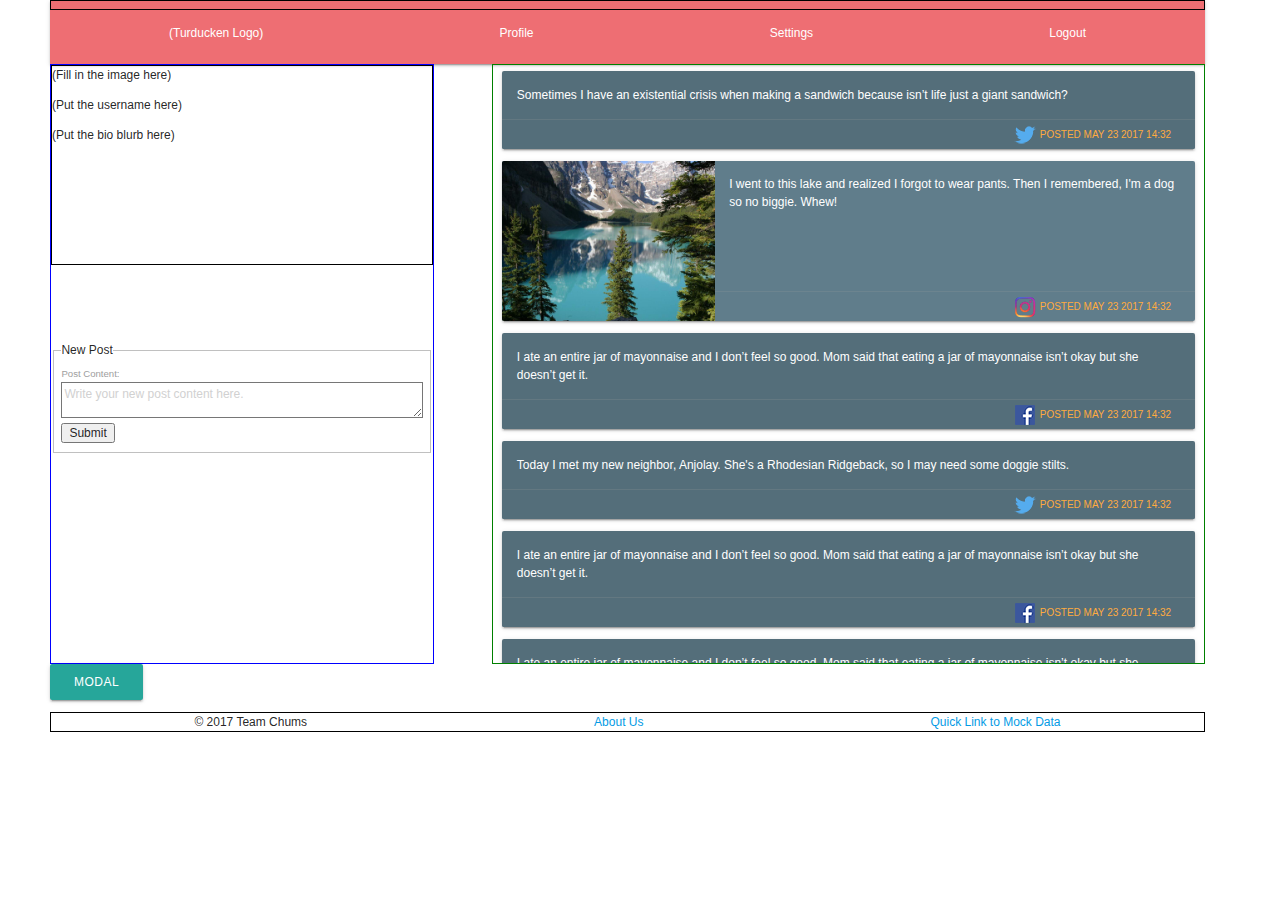
==== index.html @ 67d8f134 "Merge pull request #39 from sevfitz/pushpost" ====
<!DOCTYPE html>
<html lang="en">

<head>
    <meta charset="UTF-8">
    <meta name="viewport" content="width=device-width, initial-scale=1.0">
    <meta http-equiv="X-UA-Compatible" content="ie=edge">

    <!--Import Google Icon Font-->
    <link href="http://fonts.googleapis.com/icon?family=Material+Icons" rel="stylesheet">
    <!--Import materialize.css-->
    <link type="text/css" rel="stylesheet" href="css/materialize.css" media="screen,projection" />
    <link rel="stylesheet" type="text/css" href="css/styles.css">
    <script src="jquery-3.2.1.min.js"></script>

    <title>Turducken Dashboard</title>
</head>

<body>
    <nav>
        <ul>
            <li>(Turducken Logo)</li>
            <li>Profile</li>
            <li>Settings</li>
            <li>Logout</li>
        </ul>
    </nav>
    <section id="dash-wrapper">
        <section id="side-column">
            <section id="dash-bio-section">
                <div id="dash-pic">(Fill in the image here)</div>
                <p id="username">(Put the username here)</p>
                <p id="dash-blurb">(Put the bio blurb here)</p>
            </section>
            <!-- End of dash-bio-section -->
            <section id="form-wrapper">
                <form action="" method="POST">
                    <fieldset>
                        <legend>New Post</legend>
                        <label for=""></label>
                        <select name="Social Media Options">
                            <option value="facebook">Facebook</option>
                            <option value="twitter">Twitter</option>
                            <option value="instagram">Instagram</option>
                        </select>
                        <label for="content">Post Content: </label>
                        <textarea name="content" id="" cols="50" rows="10" spellcheck="true" placeholder="Write your new post content here."></textarea>
                        <input type="submit">
                    </fieldset>
                </form>
            </section>
            <!-- End of form-wrapper -->
        </section>
        <!-- End of side-column -->
        <main>
            <div class="row">
                <div class="col s12 cards-container">
                    <div class="card blue-grey darken-1">
                        <div class="card-content white-text">
                            <p>Sometimes I have an existential crisis when making a sandwich because isn’t life just a giant
                                sandwich?
                            </p>
                        </div>
                        <div class="card-action">
                            <a href="http://www.twitter.com"> <img src="images/twitter_30.png" style="border:0; display: inline-block; vertical-align: middle">posted May 23 2017 14:32</a>
                        </div>
                    </div>
                    <div class="card horizontal" style="background-color: #607d8b !important">
                        <div class="card-image" style="max-height: 160px">
                            <img src="images/sample1.jpg" style="max-height: 160px">
                        </div>
                        <div class="card-stacked">
                            <div class="card-content">
                                <p style="margin: 10px; color: #fff">I went to this lake and realized I forgot to wear pants. Then I remembered, I'm a dog so
                                    no biggie. Whew!</p>
                            </div>
                            <div class="card-action">
                                <a href="http://www.instagram.com"> <img src="images/instagram_30.png" style="border:0; display: inline-block; vertical-align: middle">posted May 23 2017 14:32</a>
                            </div>
                        </div>
                    </div>
                    <div class="card blue-grey darken-1">
                        <div class="card-content white-text">
                            <p>I ate an entire jar of mayonnaise and I don’t feel so good. Mom said that eating a jar of mayonnaise
                                isn’t okay but she doesn’t get it.</p>
                        </div>
                        <div class="card-action">
                            <a href="http://www.facebook.com"> <img src="images/fb_30.png" style="border:0; display: inline-block; vertical-align: middle">posted May 23 2017 14:32</a>
                        </div>
                    </div>
                    <div class="card blue-grey darken-1">
                        <div class="card-content white-text">
                            <p>Today I met my new neighbor, Anjolay. She's a Rhodesian Ridgeback, so I may need some doggie
                                stilts.
                            </p>
                        </div>
                        <div class="card-action">
                            <a href="http://www.twitter.com"> <img src="images/twitter_30.png" style="border:0; display: inline-block; vertical-align: middle">posted May 23 2017 14:32</a>
                        </div>
                    </div>
                    <div class="card blue-grey darken-1">
                        <div class="card-content white-text">
                            <p>I ate an entire jar of mayonnaise and I don’t feel so good. Mom said that eating a jar of mayonnaise
                                isn’t okay but she doesn’t get it.</p>
                        </div>
                        <div class="card-action">
                            <a href="http://www.facebook.com"> <img src="images/fb_30.png" style="border:0; display: inline-block; vertical-align: middle">posted May 23 2017 14:32</a>
                        </div>
                    </div><div class="card blue-grey darken-1">
                        <div class="card-content white-text">
                            <p>I ate an entire jar of mayonnaise and I don’t feel so good. Mom said that eating a jar of mayonnaise
                                isn’t okay but she doesn’t get it.</p>
                        </div>
                        <div class="card-action">
                            <a href="http://www.facebook.com"> <img src="images/fb_30.png" style="border:0; display: inline-block; vertical-align: middle">posted May 23 2017 14:32</a>
                        </div>
                    </div><div class="card blue-grey darken-1">
                        <div class="card-content white-text">
                            <p>I ate an entire jar of mayonnaise and I don’t feel so good. Mom said that eating a jar of mayonnaise
                                isn’t okay but she doesn’t get it.</p>
                        </div>
                        <div class="card-action">
                            <a href="http://www.facebook.com"> <img src="images/fb_30.png" style="border:0; display: inline-block; vertical-align: middle">posted May 23 2017 14:32</a>
                        </div>
                    </div><div class="card blue-grey darken-1">
                        <div class="card-content white-text">
                            <p>I ate an entire jar of mayonnaise and I don’t feel so good. Mom said that eating a jar of mayonnaise
                                isn’t okay but she doesn’t get it.</p>
                        </div>
                        <div class="card-action">
                            <a href="http://www.facebook.com"> <img src="images/fb_30.png" style="border:0; display: inline-block; vertical-align: middle">posted May 23 2017 14:32</a>
                        </div>
                    </div>
                </div>
            </div>
        </main>
    </section>

    <!-- Modal Trigger -->
    <a class="waves-effect waves-light btn" href="#modal1">Modal</a>

    <!-- Modal Structure -->
    <div id="modal1" class="modal">
        <div class="modal-content">
            <img src="images/sample1.jpg">
        </div>
        <div class="modal-footer">
            <a href="#!" class="modal-action modal-close waves-effect waves-green btn-flat">Agree</a>
        </div>
    </div>
    <!-- End of dash-wrapper -->
    <footer>
        <ul>
            <li>&copy; 2017 Team Chums</li>
            <li><a href="about-us.html">About Us</a></li>
            <li><a href="fake-social-media.html">Quick Link to Mock Data</a></li>
        </ul>
    </footer>

    <script type="text/javascript" src="js/materialize.js"></script>
    <script src="js/User.js"></script>
    <script src="js/mockData.js"></script>
    <!--<script src="js/loginValidation.js"></script>-->
    <script src="js/turducken.js"></script>
</body>

</html>
---- css/styles.css ----
html, body {
    font-family: arial;
    margin: 0 2%;
    width: 95%;
    height: 600px;
}

a {
    text-decoration: none;
}

li {
    list-style: none;
}

#dash-wrapper {
    display: flex;
    flex-direction: row;
    justify-content: flex-start;
}

#side-column {
    width: 35%;
    height: 600px;
    border: solid 1px blue;
    order: 1;
}

#dash-bio-section {
    height: 200px;
    width: 100%;
    border: solid 1px black;
    margin: 0 0 20% 0;
}

#login-form {
    height: 600px;
    width: 200px;
    margin: 40% 40%;
}

#login-form fieldset {
    display: flex;
    flex-direction: column;
}

#login-form input {
    margin: 5% 5%;
}

nav ul, footer ul {
    display: flex;
    justify-content: space-around;
    flex-direction: row;
    border: solid 1px black;
    height: 15%;
    width: 100%;
}

main {
    border: solid 1px green;
    height: 600px;
    width: 65%;
    order: 2;
    margin: 0 0 0 5%;
    overflow: scroll;
}
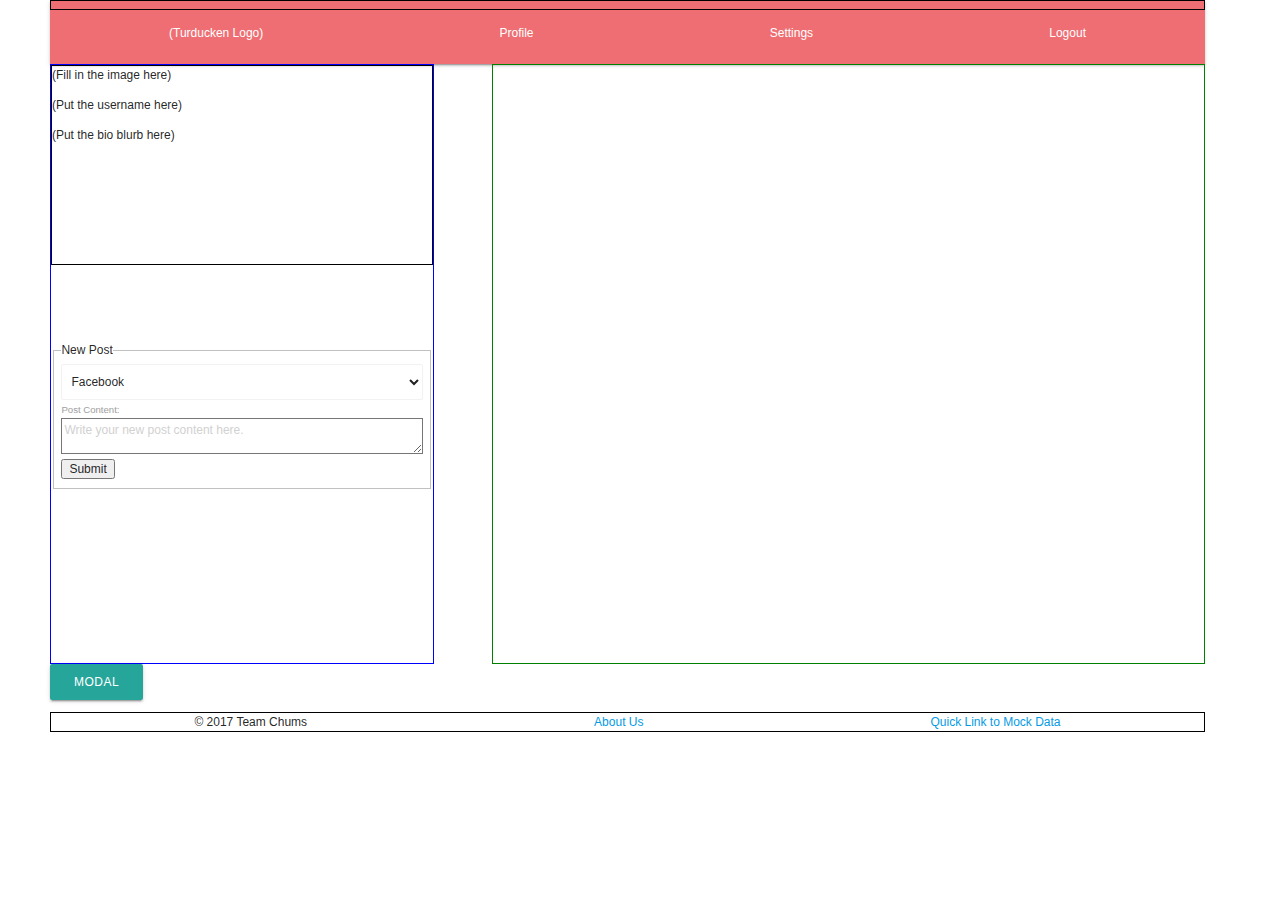
==== commit 73f33afb: "Git commit required to conclude merge." ====
--- a/index.html
+++ b/index.html
@@ -11,7 +11,7 @@
     <!--Import materialize.css-->
     <link type="text/css" rel="stylesheet" href="css/materialize.css" media="screen,projection" />
     <link rel="stylesheet" type="text/css" href="css/styles.css">
-    <script src="jquery-3.2.1.min.js"></script>
+    
 
     <title>Turducken Dashboard</title>
 </head>
@@ -38,14 +38,14 @@
                     <fieldset>
                         <legend>New Post</legend>
                         <label for=""></label>
-                        <select name="Social Media Options">
+                        <select id="sm-select" name="Social Media Options">
                             <option value="facebook">Facebook</option>
                             <option value="twitter">Twitter</option>
                             <option value="instagram">Instagram</option>
                         </select>
                         <label for="content">Post Content: </label>
-                        <textarea name="content" id="" cols="50" rows="10" spellcheck="true" placeholder="Write your new post content here."></textarea>
-                        <input type="submit">
+                        <textarea name="content" id="turTextArea" cols="50" rows="10" spellcheck="true" placeholder="Write your new post content here."></textarea>
+                        <input id="turbutton" type="submit">
                     </fieldset>
                 </form>
             </section>
@@ -54,83 +54,7 @@
         <!-- End of side-column -->
         <main>
             <div class="row">
-                <div class="col s12 cards-container">
-                    <div class="card blue-grey darken-1">
-                        <div class="card-content white-text">
-                            <p>Sometimes I have an existential crisis when making a sandwich because isn’t life just a giant
-                                sandwich?
-                            </p>
-                        </div>
-                        <div class="card-action">
-                            <a href="http://www.twitter.com"> <img src="images/twitter_30.png" style="border:0; display: inline-block; vertical-align: middle">posted May 23 2017 14:32</a>
-                        </div>
-                    </div>
-                    <div class="card horizontal" style="background-color: #607d8b !important">
-                        <div class="card-image" style="max-height: 160px">
-                            <img src="images/sample1.jpg" style="max-height: 160px">
-                        </div>
-                        <div class="card-stacked">
-                            <div class="card-content">
-                                <p style="margin: 10px; color: #fff">I went to this lake and realized I forgot to wear pants. Then I remembered, I'm a dog so
-                                    no biggie. Whew!</p>
-                            </div>
-                            <div class="card-action">
-                                <a href="http://www.instagram.com"> <img src="images/instagram_30.png" style="border:0; display: inline-block; vertical-align: middle">posted May 23 2017 14:32</a>
-                            </div>
-                        </div>
-                    </div>
-                    <div class="card blue-grey darken-1">
-                        <div class="card-content white-text">
-                            <p>I ate an entire jar of mayonnaise and I don’t feel so good. Mom said that eating a jar of mayonnaise
-                                isn’t okay but she doesn’t get it.</p>
-                        </div>
-                        <div class="card-action">
-                            <a href="http://www.facebook.com"> <img src="images/fb_30.png" style="border:0; display: inline-block; vertical-align: middle">posted May 23 2017 14:32</a>
-                        </div>
-                    </div>
-                    <div class="card blue-grey darken-1">
-                        <div class="card-content white-text">
-                            <p>Today I met my new neighbor, Anjolay. She's a Rhodesian Ridgeback, so I may need some doggie
-                                stilts.
-                            </p>
-                        </div>
-                        <div class="card-action">
-                            <a href="http://www.twitter.com"> <img src="images/twitter_30.png" style="border:0; display: inline-block; vertical-align: middle">posted May 23 2017 14:32</a>
-                        </div>
-                    </div>
-                    <div class="card blue-grey darken-1">
-                        <div class="card-content white-text">
-                            <p>I ate an entire jar of mayonnaise and I don’t feel so good. Mom said that eating a jar of mayonnaise
-                                isn’t okay but she doesn’t get it.</p>
-                        </div>
-                        <div class="card-action">
-                            <a href="http://www.facebook.com"> <img src="images/fb_30.png" style="border:0; display: inline-block; vertical-align: middle">posted May 23 2017 14:32</a>
-                        </div>
-                    </div><div class="card blue-grey darken-1">
-                        <div class="card-content white-text">
-                            <p>I ate an entire jar of mayonnaise and I don’t feel so good. Mom said that eating a jar of mayonnaise
-                                isn’t okay but she doesn’t get it.</p>
-                        </div>
-                        <div class="card-action">
-                            <a href="http://www.facebook.com"> <img src="images/fb_30.png" style="border:0; display: inline-block; vertical-align: middle">posted May 23 2017 14:32</a>
-                        </div>
-                    </div><div class="card blue-grey darken-1">
-                        <div class="card-content white-text">
-                            <p>I ate an entire jar of mayonnaise and I don’t feel so good. Mom said that eating a jar of mayonnaise
-                                isn’t okay but she doesn’t get it.</p>
-                        </div>
-                        <div class="card-action">
-                            <a href="http://www.facebook.com"> <img src="images/fb_30.png" style="border:0; display: inline-block; vertical-align: middle">posted May 23 2017 14:32</a>
-                        </div>
-                    </div><div class="card blue-grey darken-1">
-                        <div class="card-content white-text">
-                            <p>I ate an entire jar of mayonnaise and I don’t feel so good. Mom said that eating a jar of mayonnaise
-                                isn’t okay but she doesn’t get it.</p>
-                        </div>
-                        <div class="card-action">
-                            <a href="http://www.facebook.com"> <img src="images/fb_30.png" style="border:0; display: inline-block; vertical-align: middle">posted May 23 2017 14:32</a>
-                        </div>
-                    </div>
+                <div id="cards-container" class="col s12 cards-container">
                 </div>
             </div>
         </main>
@@ -157,6 +81,7 @@
         </ul>
     </footer>
 
+    <script src="js/jquery-3.2.1.js"></script>
     <script type="text/javascript" src="js/materialize.js"></script>
     <script src="js/User.js"></script>
     <script src="js/mockData.js"></script>
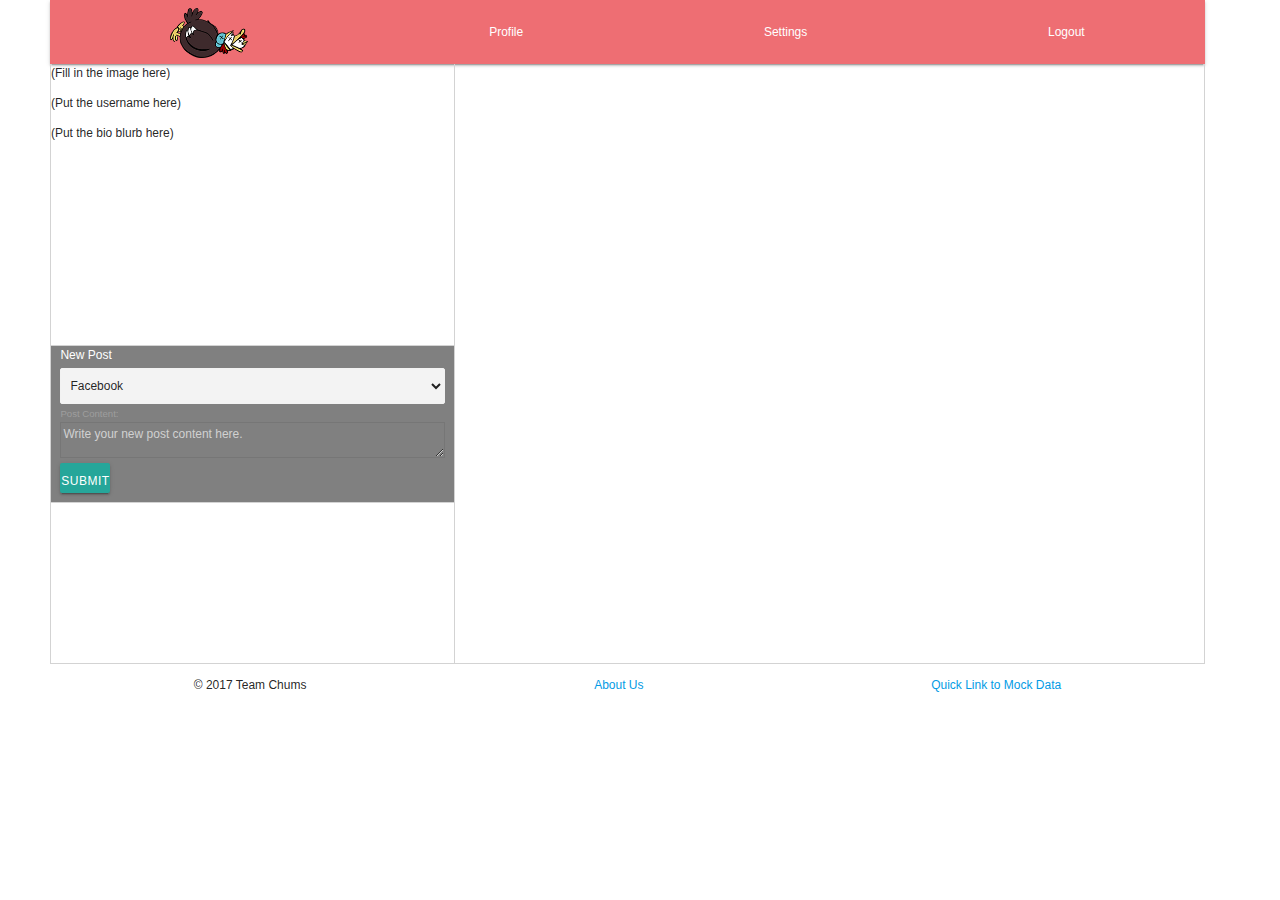
==== commit a036352d: "Update materialize css, styles css and index.hmtl styles." ====
--- a/index.html
+++ b/index.html
@@ -17,9 +17,9 @@
 </head>
 
 <body>
-    <nav>
+    <nav id="nav">
         <ul>
-            <li>(Turducken Logo)</li>
+            <li><img src = "images/turducken_logo_150.png" style =  "max-height: 50px; vertical-align: middle"></li>
             <li>Profile</li>
             <li>Settings</li>
             <li>Logout</li>
@@ -34,7 +34,7 @@
             </section>
             <!-- End of dash-bio-section -->
             <section id="form-wrapper">
-                <form action="" method="POST">
+                <form id="new-post" action="" method="POST">
                     <fieldset>
                         <legend>New Post</legend>
                         <label for=""></label>
@@ -45,7 +45,7 @@
                         </select>
                         <label for="content">Post Content: </label>
                         <textarea name="content" id="turTextArea" cols="50" rows="10" spellcheck="true" placeholder="Write your new post content here."></textarea>
-                        <input id="turbutton" type="submit">
+                        <input id="turbutton" type="submit" class="waves-effect waves-light btn">
                     </fieldset>
                 </form>
             </section>
@@ -61,7 +61,7 @@
     </section>
 
     <!-- Modal Trigger -->
-    <a class="waves-effect waves-light btn" href="#modal1">Modal</a>
+    <!--<a class="waves-effect waves-light btn" href="#modal1">Modal</a>-->
 
     <!-- Modal Structure -->
     <div id="modal1" class="modal">
--- a/css/styles.css
+++ b/css/styles.css
@@ -22,14 +22,23 @@
 #side-column {
     width: 35%;
     height: 600px;
-    border: solid 1px blue;
+    border-left: solid 1px lightgrey;
+    border-right: none;
+    border-bottom: solid 1px lightgrey;
     order: 1;
+    margin: 0px;
+    padding: none;
+}
+
+#cards-container {
+    border: none;
+    margin: 0px;
 }
 
 #dash-bio-section {
     height: 200px;
     width: 100%;
-    border: solid 1px black;
+    border: none;
     margin: 0 0 20% 0;
 }
 
@@ -42,26 +51,57 @@
 #login-form fieldset {
     display: flex;
     flex-direction: column;
+    margin: 0px;
+    border: none;
+}
+
+fieldset {
+    border: none;
+}
+
+#new-post { 
+    border-top: 1px solid lightgrey;
+    border-bottom: 1px solid lightgrey;
+    background-color: grey;
+}
+
+#new-post legend {
+    font-size: 12px;
+    color: #fff;
 }
 
 #login-form input {
     margin: 5% 5%;
 }
 
+nav {
+    border: none;
+}
+
 nav ul, footer ul {
     display: flex;
     justify-content: space-around;
     flex-direction: row;
-    border: solid 1px black;
+    /*border: solid 1px black;*/
     height: 15%;
     width: 100%;
 }
 
 main {
-    border: solid 1px green;
+    border-left: solid 1px lightgrey;
+    border-right: solid 1px lightgrey;
+    border-bottom: solid 1px lightgrey;
     height: 600px;
     width: 65%;
     order: 2;
-    margin: 0 0 0 5%;
+    margin: none;
     overflow: scroll;
+    padding: none;
+}
+
+#turbutton {
+    width: 50px;
+    height: 30px;
+    margin: 0px;
+    padding: 0px;
 }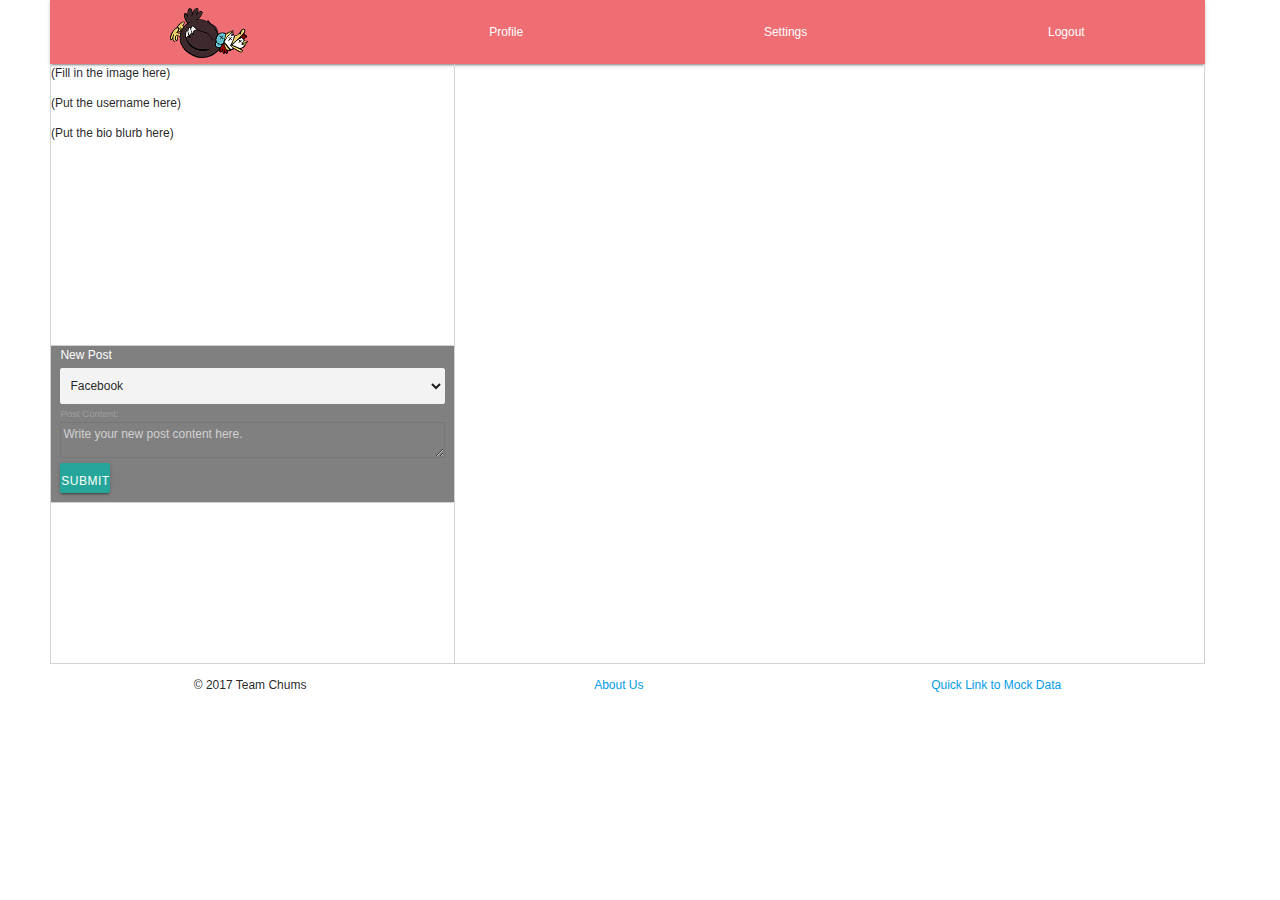
==== commit 9ad85435: "Merge branch 'master' of https://github.com/sevfitz/turducken into mark-dev" ====
--- a/index.html
+++ b/index.html
@@ -84,8 +84,6 @@
     <script src="js/jquery-3.2.1.js"></script>
     <script type="text/javascript" src="js/materialize.js"></script>
     <script src="js/User.js"></script>
-    <script src="js/mockData.js"></script>
-    <!--<script src="js/loginValidation.js"></script>-->
     <script src="js/turducken.js"></script>
 </body>
 
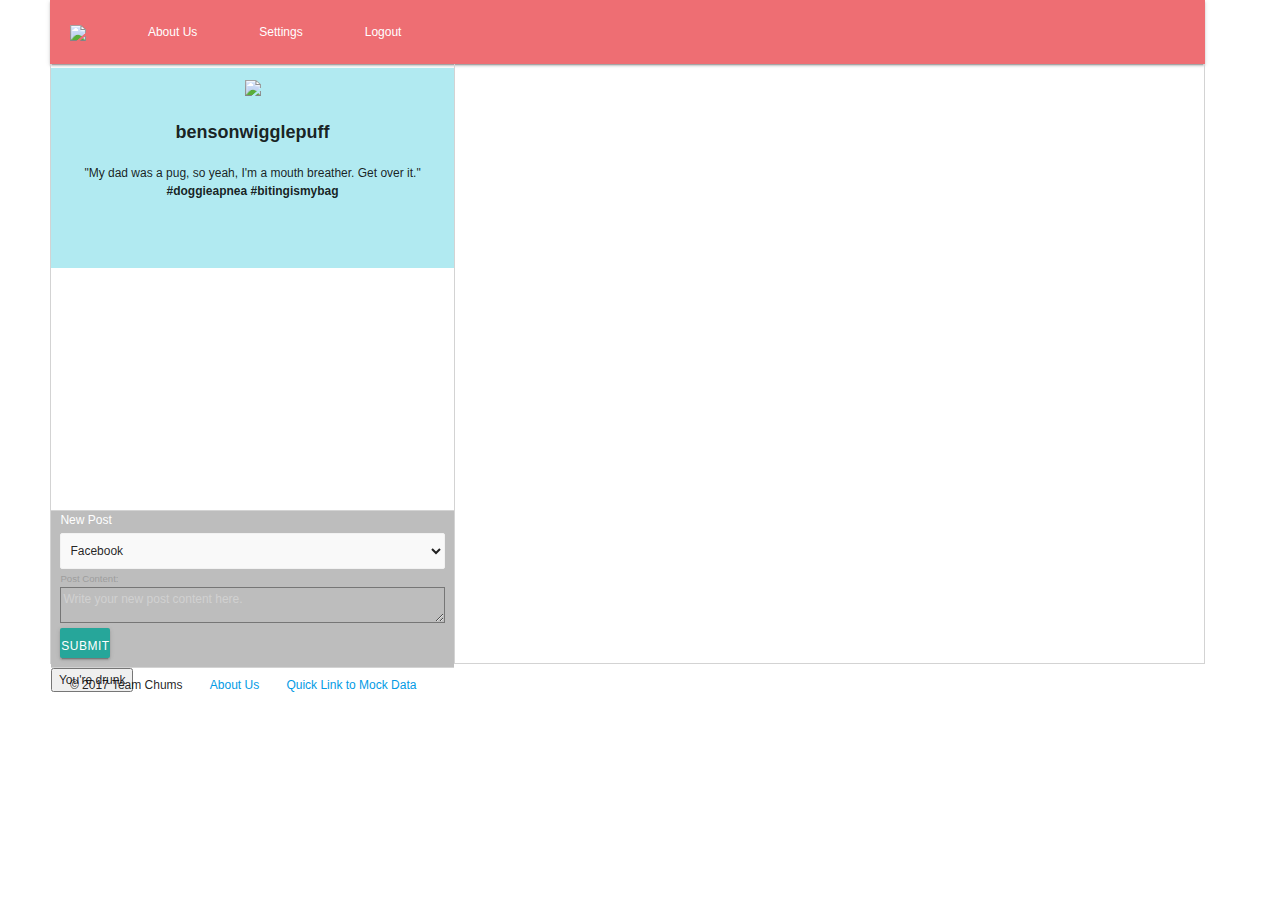
==== commit b2e6023a: "impaired mode working to block form" ====
--- a/index.html
+++ b/index.html
@@ -9,8 +9,10 @@
     <!--Import Google Icon Font-->
     <link href="http://fonts.googleapis.com/icon?family=Material+Icons" rel="stylesheet">
     <!--Import materialize.css-->
-    <link type="text/css" rel="stylesheet" href="css/materialize.css" media="screen,projection" />
+    <link type="text/css" rel="stylesheet" href="css/materialize.css" media="screen,projection">
     <link rel="stylesheet" type="text/css" href="css/styles.css">
+    
+    
     
 
     <title>Turducken Dashboard</title>
@@ -19,18 +21,18 @@
 <body>
     <nav id="nav">
         <ul>
-            <li><img src = "images/turducken_logo_150.png" style =  "max-height: 50px; vertical-align: middle"></li>
-            <li>Profile</li>
+            <li><img src="images/logo.png" style="height: 50px; vertical-align: middle"></li>
+            <li><a href="about-us.html">About Us</a></li>
             <li>Settings</li>
-            <li>Logout</li>
+            <li><a href="login.html">Logout</a></li>
         </ul>
     </nav>
     <section id="dash-wrapper">
         <section id="side-column">
             <section id="dash-bio-section">
-                <div id="dash-pic">(Fill in the image here)</div>
-                <p id="username">(Put the username here)</p>
-                <p id="dash-blurb">(Put the bio blurb here)</p>
+                <div id="dash-pic"><img src="images/bw_round.png" style="padding-top: 10px"></div>
+                <p id="username" style="font-weight: 800; font-size: 18px">bensonwigglepuff</p>
+                <p id="dash-blurb">"My dad was a pug, so yeah, I'm a mouth breather. Get over it."  <b>#doggieapnea</b> <b>#bitingismybag</b></p>
             </section>
             <!-- End of dash-bio-section -->
             <section id="form-wrapper">
@@ -49,6 +51,7 @@
                     </fieldset>
                 </form>
             </section>
+                <button id="impaired"> You're drunk </button>
             <!-- End of form-wrapper -->
         </section>
         <!-- End of side-column -->
@@ -83,7 +86,7 @@
 
     <script src="js/jquery-3.2.1.js"></script>
     <script type="text/javascript" src="js/materialize.js"></script>
-    <script src="js/User.js"></script>
+    <script type="text/javascript" src="js/class.js"></script>
     <script src="js/turducken.js"></script>
 </body>
 
--- a/css/styles.css
+++ b/css/styles.css
@@ -1,3 +1,12 @@
+.dark-primary-color    { background: #0097A7; }
+.default-primary-color { background: #00BCD4; }
+.light-primary-color   { background: #B2EBF2; }
+.text-primary-color    { color: #FFFFFF; }
+.accent-color          { background: #795548; }
+.primary-text-color    { color: #212121; }
+.secondary-text-color  { color: #757575; }
+.divider-color         { border-color: #BDBDBD; }
+
 html, body {
     font-family: arial;
     margin: 0 2%;
@@ -28,6 +37,7 @@
     order: 1;
     margin: 0px;
     padding: none;
+    /*background-color: #bdbdbd;*/
 }
 
 #cards-container {
@@ -39,19 +49,22 @@
     height: 200px;
     width: 100%;
     border: none;
-    margin: 0 0 20% 0;
+    margin: 4px 0 20% 0;
+    text-align: center;
+    padding-top: 2px;
+    background-color: #B1EAF1;
 }
 
 #login-form {
     height: 600px;
-    width: 200px;
-    margin: 40% 40%;
+    width: 350px;
+    margin: 0 auto;
 }
 
 #login-form fieldset {
     display: flex;
     flex-direction: column;
-    margin: 0px;
+    margin: 0px 20%;
     border: none;
 }
 
@@ -62,7 +75,7 @@
 #new-post { 
     border-top: 1px solid lightgrey;
     border-bottom: 1px solid lightgrey;
-    background-color: grey;
+    background-color: #bdbdbd;
 }
 
 #new-post legend {
@@ -74,17 +87,21 @@
     margin: 5% 5%;
 }
 
-nav {
+
+/*nav {
     border: none;
-}
+    
+
+}*/
 
 nav ul, footer ul {
     display: flex;
-    justify-content: space-around;
+    justify-content: space-between;
     flex-direction: row;
     /*border: solid 1px black;*/
     height: 15%;
-    width: 100%;
+    width: 30%;
+    margin-left: 20px;
 }
 
 main {
@@ -104,4 +121,17 @@
     height: 30px;
     margin: 0px;
     padding: 0px;
-}+}
+
+#form-wrapper {
+
+    margin-top: 60%;
+    
+}
+
+#logo-container {
+    height: 115px;
+    width: 171px;
+    background-image: url("../images/logo.png");
+    margin: 10% auto 3% auto;
+}
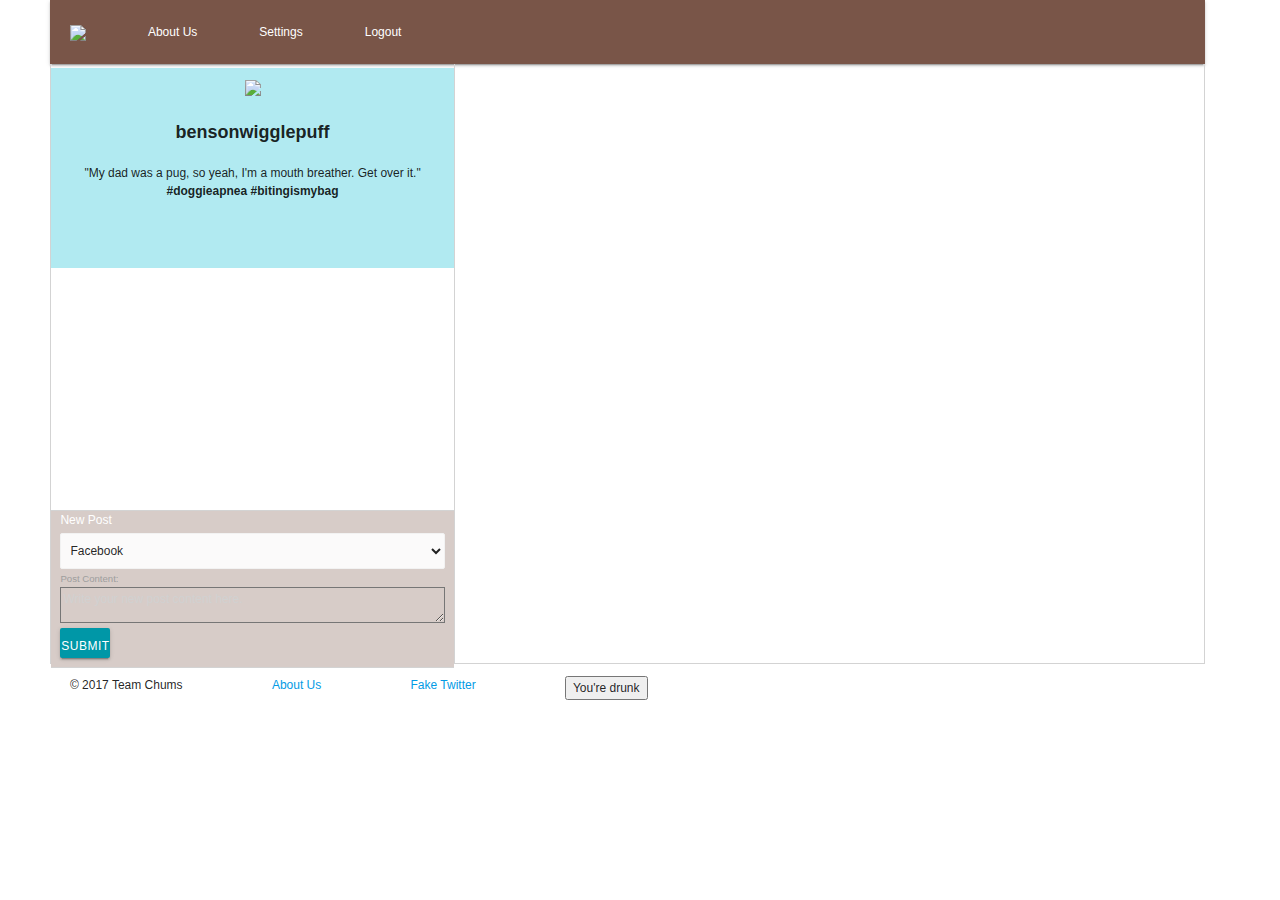
==== commit 590dc7b6: "Add impaired mode code and button on index.html" ====
--- a/index.html
+++ b/index.html
@@ -11,9 +11,9 @@
     <!--Import materialize.css-->
     <link type="text/css" rel="stylesheet" href="css/materialize.css" media="screen,projection">
     <link rel="stylesheet" type="text/css" href="css/styles.css">
-    
-    
-    
+
+
+
 
     <title>Turducken Dashboard</title>
 </head>
@@ -32,7 +32,7 @@
             <section id="dash-bio-section">
                 <div id="dash-pic"><img src="images/bw_round.png" style="padding-top: 10px"></div>
                 <p id="username" style="font-weight: 800; font-size: 18px">bensonwigglepuff</p>
-                <p id="dash-blurb">"My dad was a pug, so yeah, I'm a mouth breather. Get over it."  <b>#doggieapnea</b> <b>#bitingismybag</b></p>
+                <p id="dash-blurb">"My dad was a pug, so yeah, I'm a mouth breather. Get over it." <b>#doggieapnea</b> <b>#bitingismybag</b></p>
             </section>
             <!-- End of dash-bio-section -->
             <section id="form-wrapper">
@@ -51,7 +51,6 @@
                     </fieldset>
                 </form>
             </section>
-                <button id="impaired"> You're drunk </button>
             <!-- End of form-wrapper -->
         </section>
         <!-- End of side-column -->
@@ -80,7 +79,8 @@
         <ul>
             <li>&copy; 2017 Team Chums</li>
             <li><a href="about-us.html">About Us</a></li>
-            <li><a href="fake-social-media.html">Quick Link to Mock Data</a></li>
+            <li><a href="fake-social-media.html">Fake Twitter</a></li>
+            <li><button id="impaired"> You're drunk </button></li>
         </ul>
     </footer>
 
--- a/css/styles.css
+++ b/css/styles.css
@@ -75,7 +75,7 @@
 #new-post { 
     border-top: 1px solid lightgrey;
     border-bottom: 1px solid lightgrey;
-    background-color: #bdbdbd;
+    background-color: #D7CCC8;
 }
 
 #new-post legend {
@@ -94,13 +94,21 @@
 
 }*/
 
-nav ul, footer ul {
+nav ul {
     display: flex;
     justify-content: space-between;
     flex-direction: row;
-    /*border: solid 1px black;*/
     height: 15%;
     width: 30%;
+    margin-left: 20px;
+}
+
+footer ul {
+    display: flex;
+    justify-content: space-between;
+    flex-direction: row;
+    height: 15%;
+    width: 50%;
     margin-left: 20px;
 }
 
@@ -121,6 +129,7 @@
     height: 30px;
     margin: 0px;
     padding: 0px;
+
 }
 
 #form-wrapper {
@@ -135,3 +144,9 @@
     background-image: url("../images/logo.png");
     margin: 10% auto 3% auto;
 }
+
+#login-button {
+margin: auto;
+
+}
+
